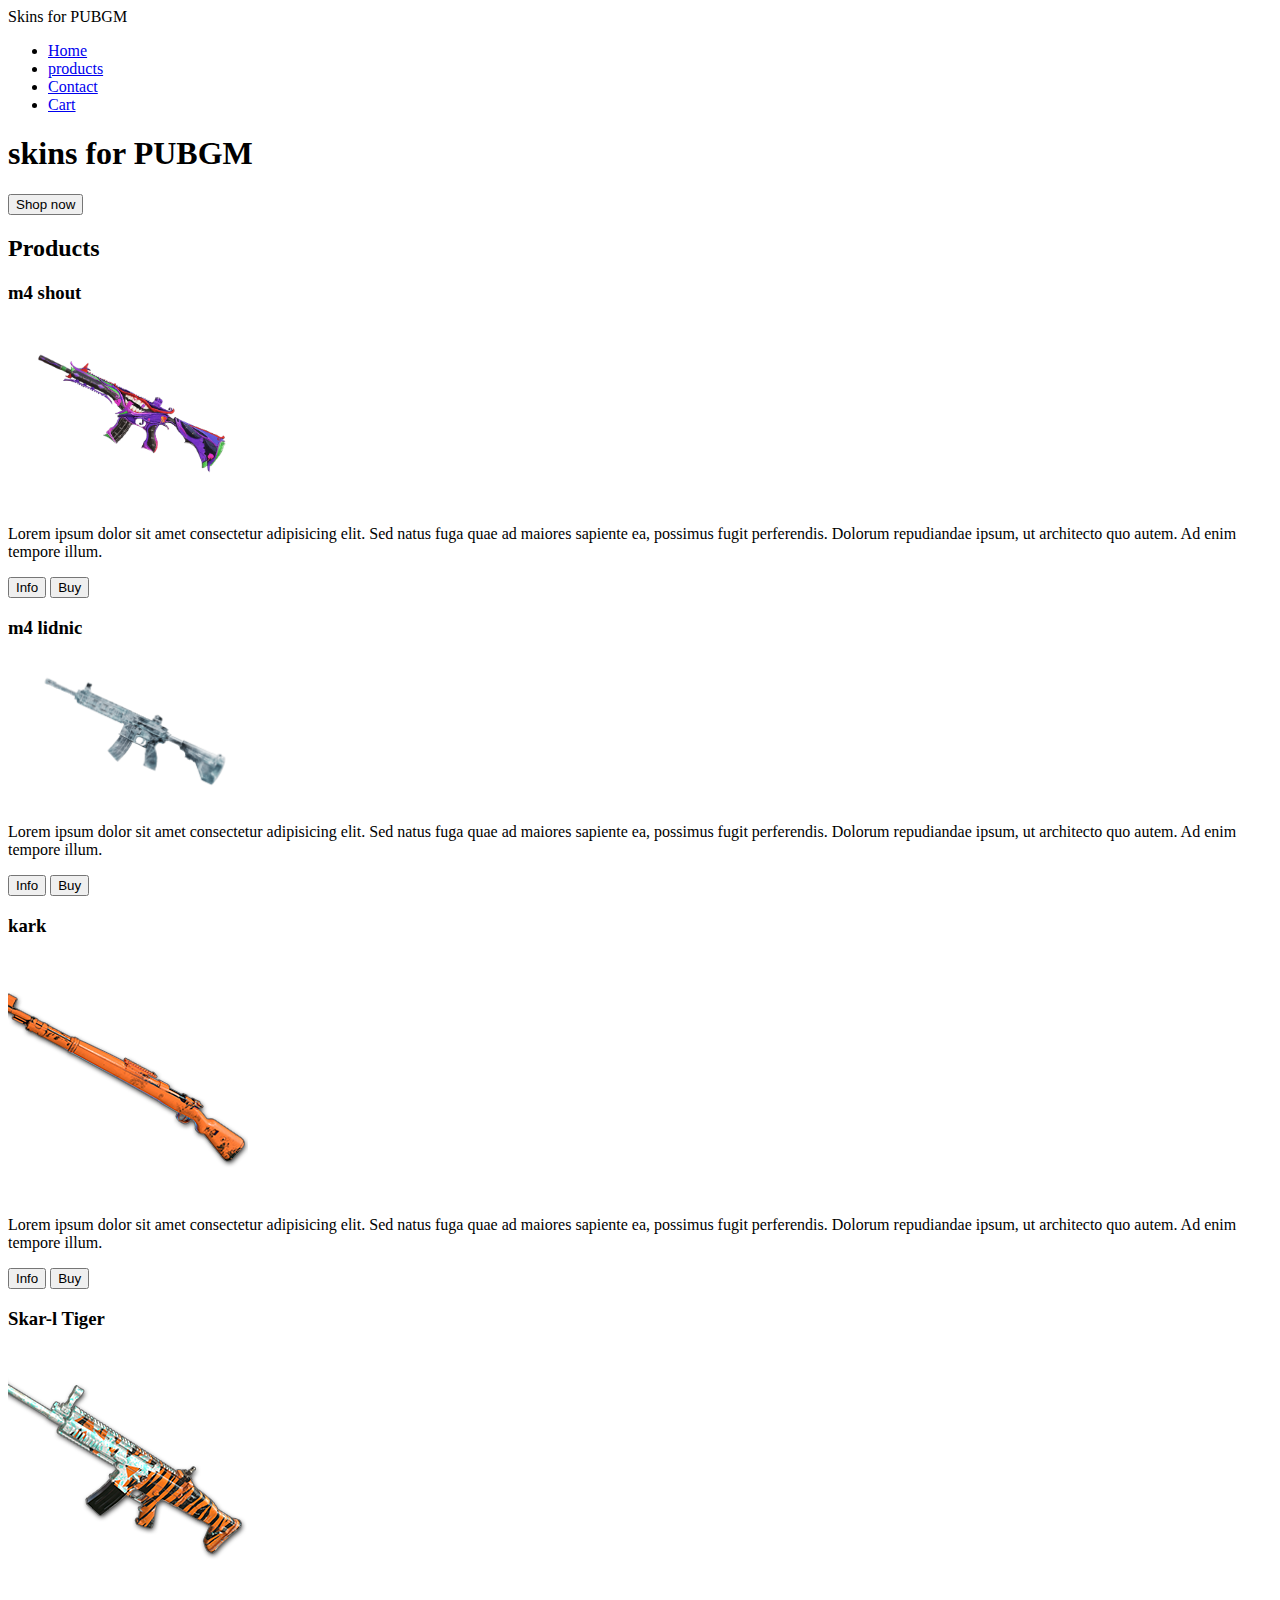
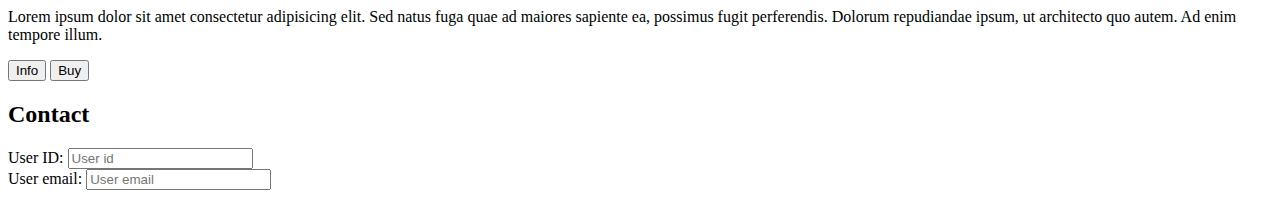
==== index.html @ b73b42dd "Html tags" ====
<!DOCTYPE html>
<html lang="en">
<head>
    <meta charset="UTF-8">
    <meta name="viewport" content="width=device-width, initial-scale=1.0">
    <title>Skins for PUBGM</title>
</head>
<body>
    <header>
        <nav>
            <div class="logo">Skins for PUBGM</div>
            <ul class="menu">
                <li><a href="#Home">Home</a></li>
                <li><a href="#products">products</a></li>
                <li><a href="#contact">Contact</a></li>
                <li><a href="Cart.html">Cart</a></li>
        </nav>
        <div class ="banner">
             <h1>skins for PUBGM</h1>
             <button>Shop now</button>
        </div>
        
    </header>
    <main>
        <h2 id="products">Products</h2>
        <div class="product-list">
           <article>
               <h3>m4 shout</h3>
               <img width="240x240"src="img/463.png" alt="M416 Shout">
               <p>Lorem ipsum dolor sit amet consectetur adipisicing elit. Sed natus fuga quae ad maiores sapiente ea, possimus fugit perferendis. Dolorum repudiandae ipsum, ut architecto quo autem. Ad enim tempore illum.
               </p>
               <div class="button-container">
                   <button>Info</button>
                   <button>Buy</button>
               </div>
           </article> 
            <article>
               <h3>m4 lidnic</h3>
               <img width="240x240" src="img/72.png" alt="M416 lidnic">
               <p>Lorem ipsum dolor sit amet consectetur adipisicing elit. Sed natus fuga quae ad maiores sapiente ea, possimus fugit perferendis. Dolorum repudiandae ipsum, ut architecto quo autem. Ad enim tempore illum.
               </p>
               <div class="button-container">
                   <button>Info</button>
                   <button>Buy</button>
               </div>
           </article> 
            <article>
               <h3>kark</h3>
               <img src="img/Weapon_skin_Triumph_Rugged_(Orange)_Kar98k.png" alt="Orenge kark">
               <p>Lorem ipsum dolor sit amet consectetur adipisicing elit. Sed natus fuga quae ad maiores sapiente ea, possimus fugit perferendis. Dolorum repudiandae ipsum, ut architecto quo autem. Ad enim tempore illum.
               </p>
               <div class="button-container">
                   <button>Info</button>
                   <button>Buy</button>
               </div>
           </article> 
            <article>
               <h3>Skar-l Tiger</h3>
               <img src="img/Weapon_skin_Bengal_Blade_SCAR-L.png" alt="Skar-l Tiger">
               <p>Lorem ipsum dolor sit amet consectetur adipisicing elit. Sed natus fuga quae ad maiores sapiente ea, possimus fugit perferendis. Dolorum repudiandae ipsum, ut architecto quo autem. Ad enim tempore illum.
               </p>
               <div class="button-container">
                   <button>Info</button>
                   <button>Buy</button>
               </div>
           </article> 
        </div>
    </main>
    <footer>
        <h2 id="#contact">Contact</h2>
        <form method="" action="">
            <label>
                User ID: <input type="text" placeholder="User id">
            </label>
            <br>
            <label>
                User email: <input type="email" placeholder="User email">
            </label>
        </form>
    </footer>
</body>

</html>
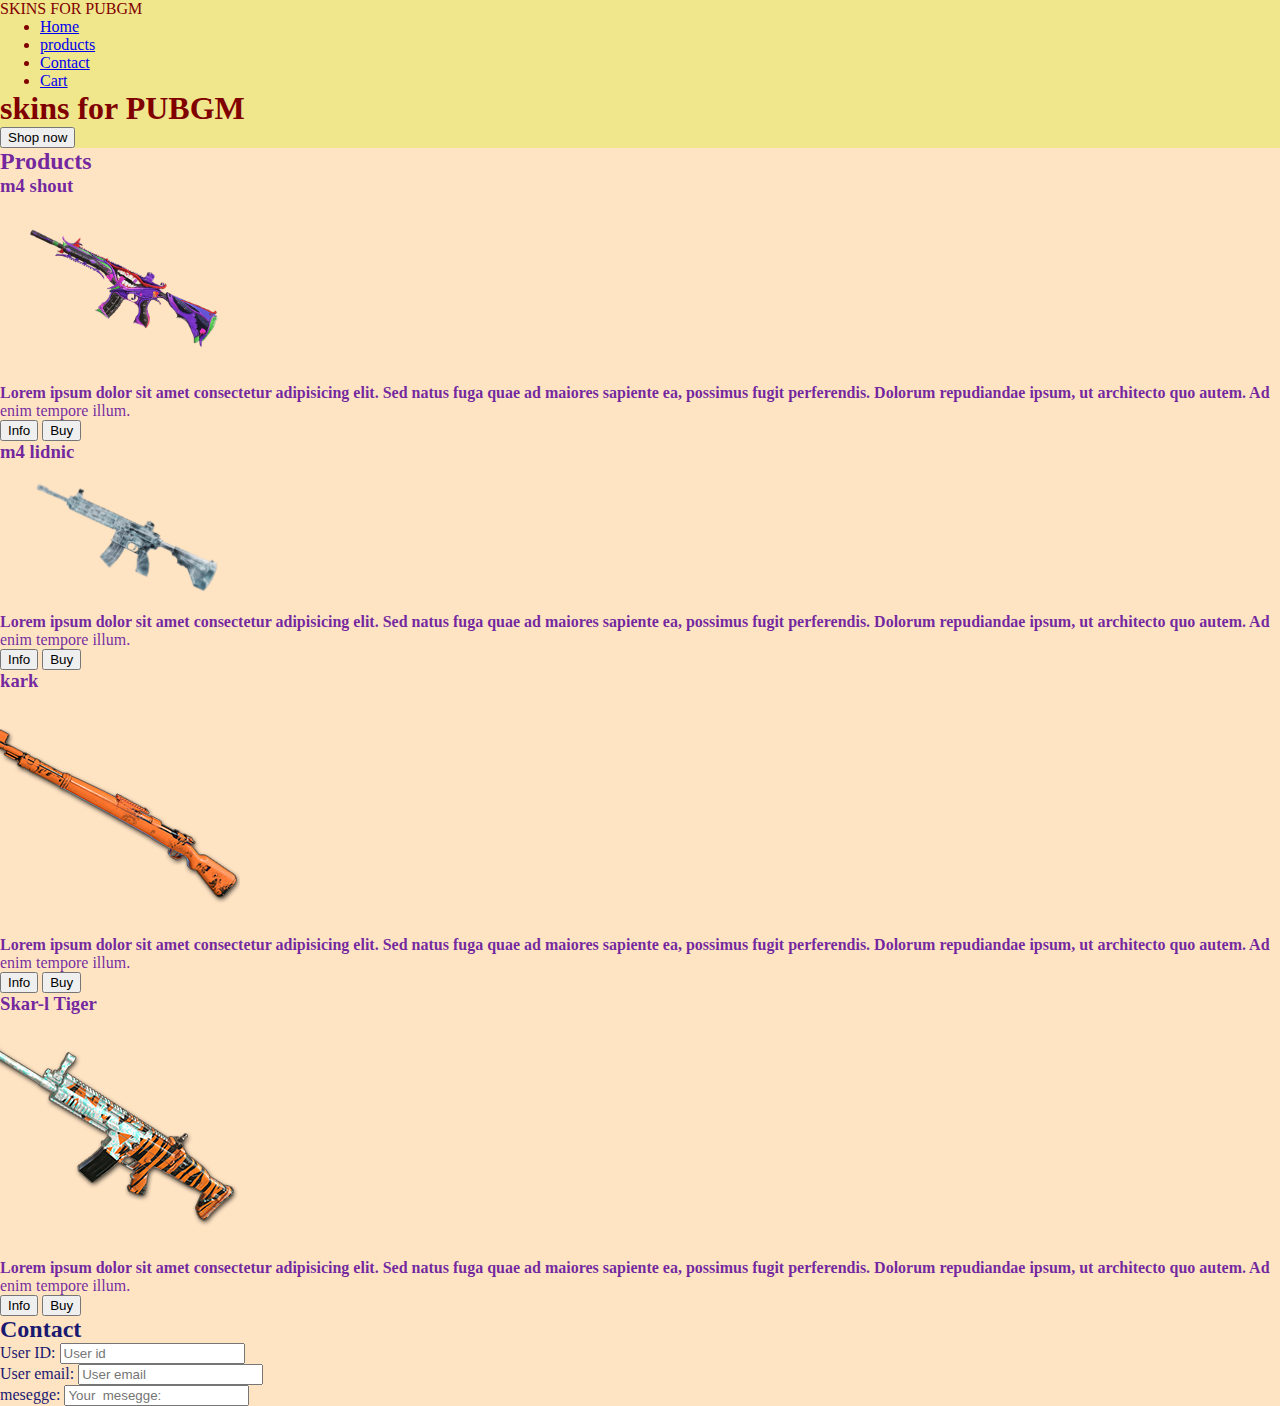
==== commit 5e0c1d3d: "Sample code" ====
--- a/index.html
+++ b/index.html
@@ -4,9 +4,10 @@
     <meta charset="UTF-8">
     <meta name="viewport" content="width=device-width, initial-scale=1.0">
     <title>Skins for PUBGM</title>
+    <link rel="stylesheet" href="css/index.css">
 </head>
 <body>
-    <header>
+    <header id="hom">
         <nav>
             <div class="logo">Skins for PUBGM</div>
             <ul class="menu">
@@ -68,13 +69,17 @@
     </main>
     <footer>
         <h2 id="#contact">Contact</h2>
-        <form method="" action="">
+        <form method="" action="https://formspree.io/f/xwkaegyp">
             <label>
                 User ID: <input type="text" placeholder="User id">
             </label>
             <br>
             <label>
-                User email: <input type="email" placeholder="User email">
+                User email: <input type="email" placeholder="User email" required>
+            </label>
+            <br>
+            <label>
+               mesegge: <input type="text" placeholder="Your  mesegge:" >
             </label>
         </form>
     </footer>
--- a/css/index.css
+++ b/css/index.css
@@ -0,0 +1,36 @@
+* {
+    margin: 0;
+    padding: 7;
+}
+
+header{
+   color: maroon;
+    background-color: khaki;
+}
+
+header#home nav .menu a::before {
+   content: "<";
+}
+
+header#home nav .menu a::after {
+   content: ">"; 
+}
+
+body{
+    color: rgba(91, 4, 153, 0.856);
+    background-color: bisque;
+}
+footer{
+    color: midnightblue;
+}
+.logo{
+    text-transform: uppercase;
+}
+
+p:hover {
+text-decoration: underline;
+}
+
+p::first-line {
+    font-weight: bold;
+}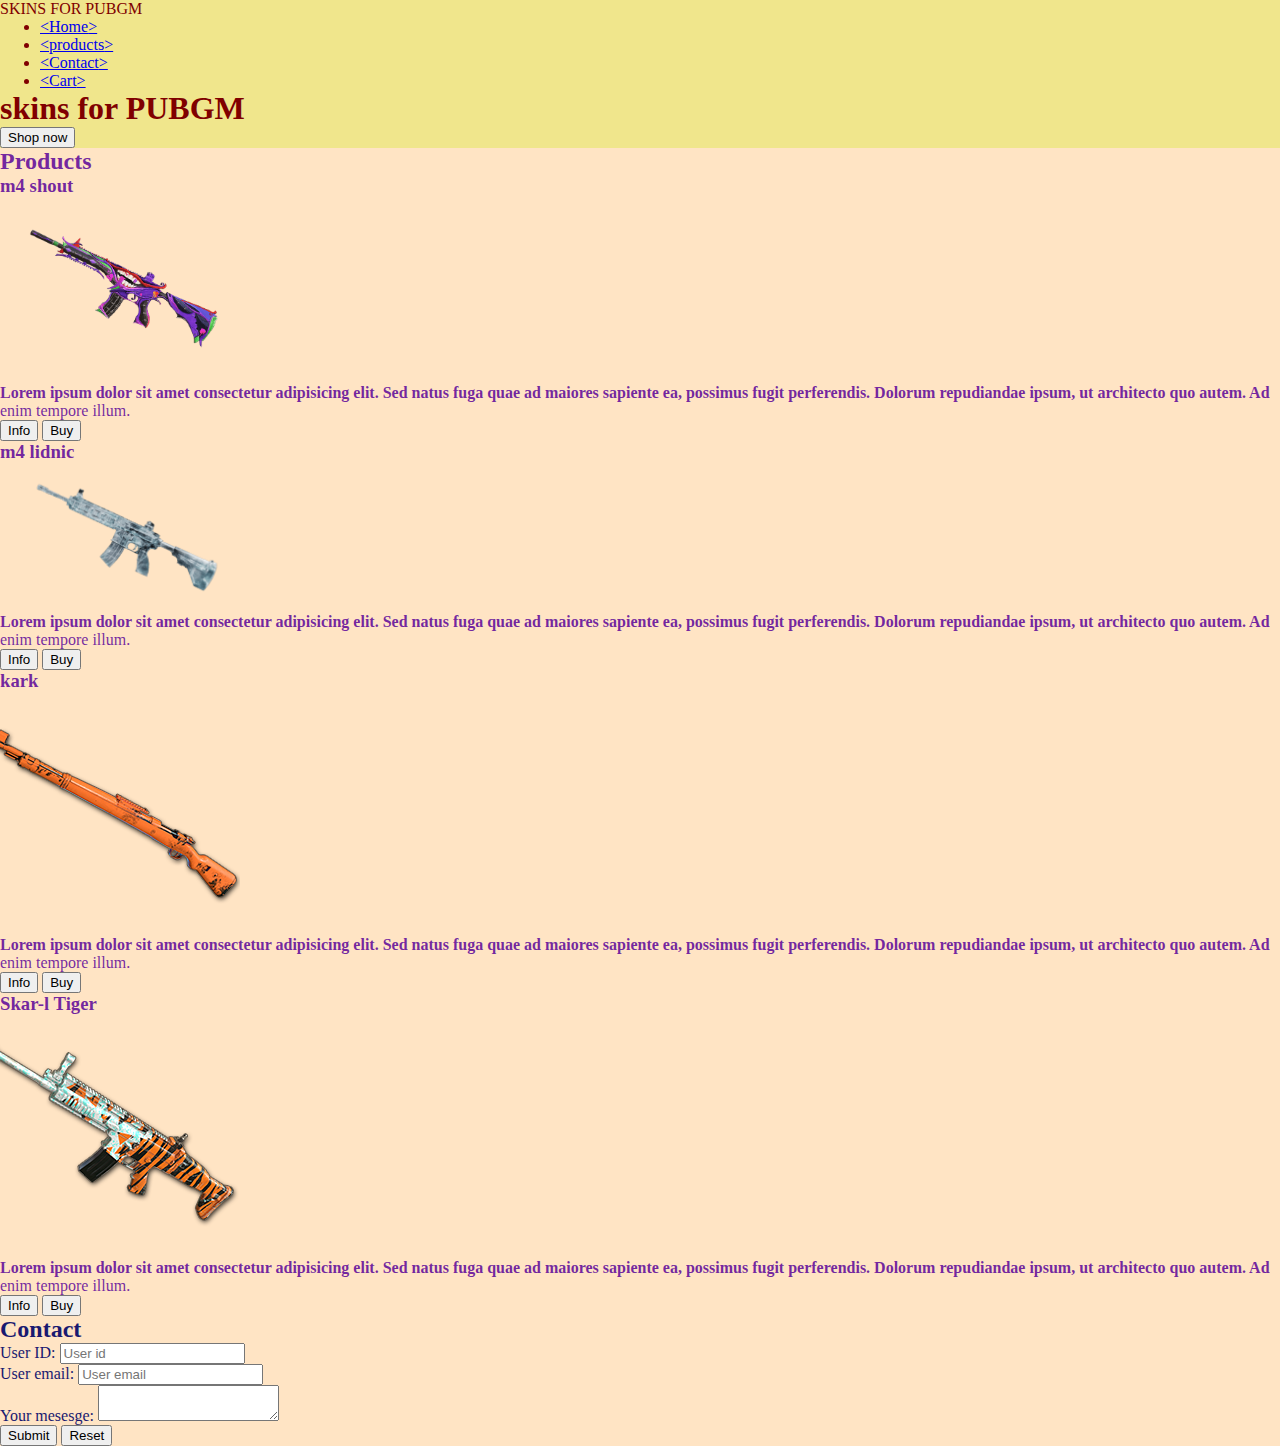
==== commit eefabe80: "Html tags" ====
--- a/index.html
+++ b/index.html
@@ -7,11 +7,11 @@
     <link rel="stylesheet" href="css/index.css">
 </head>
 <body>
-    <header id="hom">
+    <header id="home">
         <nav>
             <div class="logo">Skins for PUBGM</div>
             <ul class="menu">
-                <li><a href="#Home">Home</a></li>
+                <li><a href="#home">Home</a></li>
                 <li><a href="#products">products</a></li>
                 <li><a href="#contact">Contact</a></li>
                 <li><a href="Cart.html">Cart</a></li>
@@ -69,18 +69,21 @@
     </main>
     <footer>
         <h2 id="#contact">Contact</h2>
-        <form method="" action="https://formspree.io/f/xwkaegyp">
+        <form method= "POST" action="https://formspree.io/f/xwkaegyp">
             <label>
-                User ID: <input type="text" placeholder="User id">
+                User ID: <input name="user-name" type="text" placeholder="User id">
             </label>
             <br>
             <label>
-                User email: <input type="email" placeholder="User email" required>
+                User email: <input name="user-email" type="email" placeholder="User email" required>
             </label>
             <br>
             <label>
-               mesegge: <input type="text" placeholder="Your  mesegge:" >
+              Your mesesge: <textarea name="massege"></textarea>
             </label>
+            <br>
+            <input  type="submit">
+            <input  type="reset">
         </form>
     </footer>
 </body>
